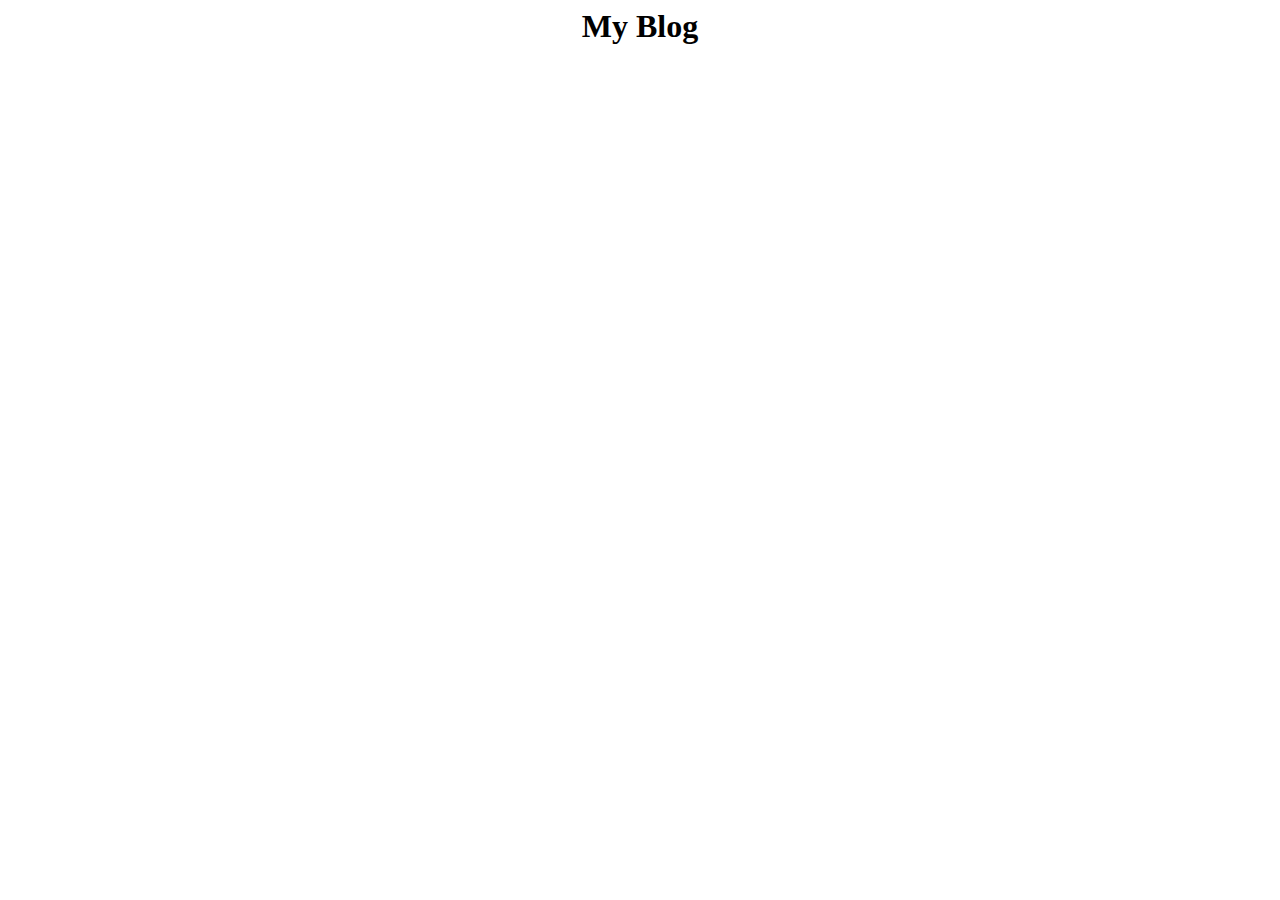
==== index.html @ 5bf8e215 "Update index.html" ====
<html lang="en">
<head>
    <meta charset="UTF-8">
    <meta name="viewport" content="width=device-width, initial-scale=1.0">
    <title>Home page</title>
    <style>
        h1 {
            text-align: center;
        }
        main {
            display: flex;
            flex-direction: column;
            align-items: center;
        }
        a {
            text-decoration: none;
        }
        article {
            border-bottom: 1px solid black;
            padding: 2em;
            width: 600px;
            cursor: pointer;
            color: black;
        }
        article:hover {
            background-color: rgba(0, 0, 0, 0.05);
        }
        article p {
            font-weight: 600;
        }
    </style>
    <script src="./script.js"></script>
</head>
<body>
    <h1>My Blog</h1>
    <main id="container"></main>
</body>
</html>
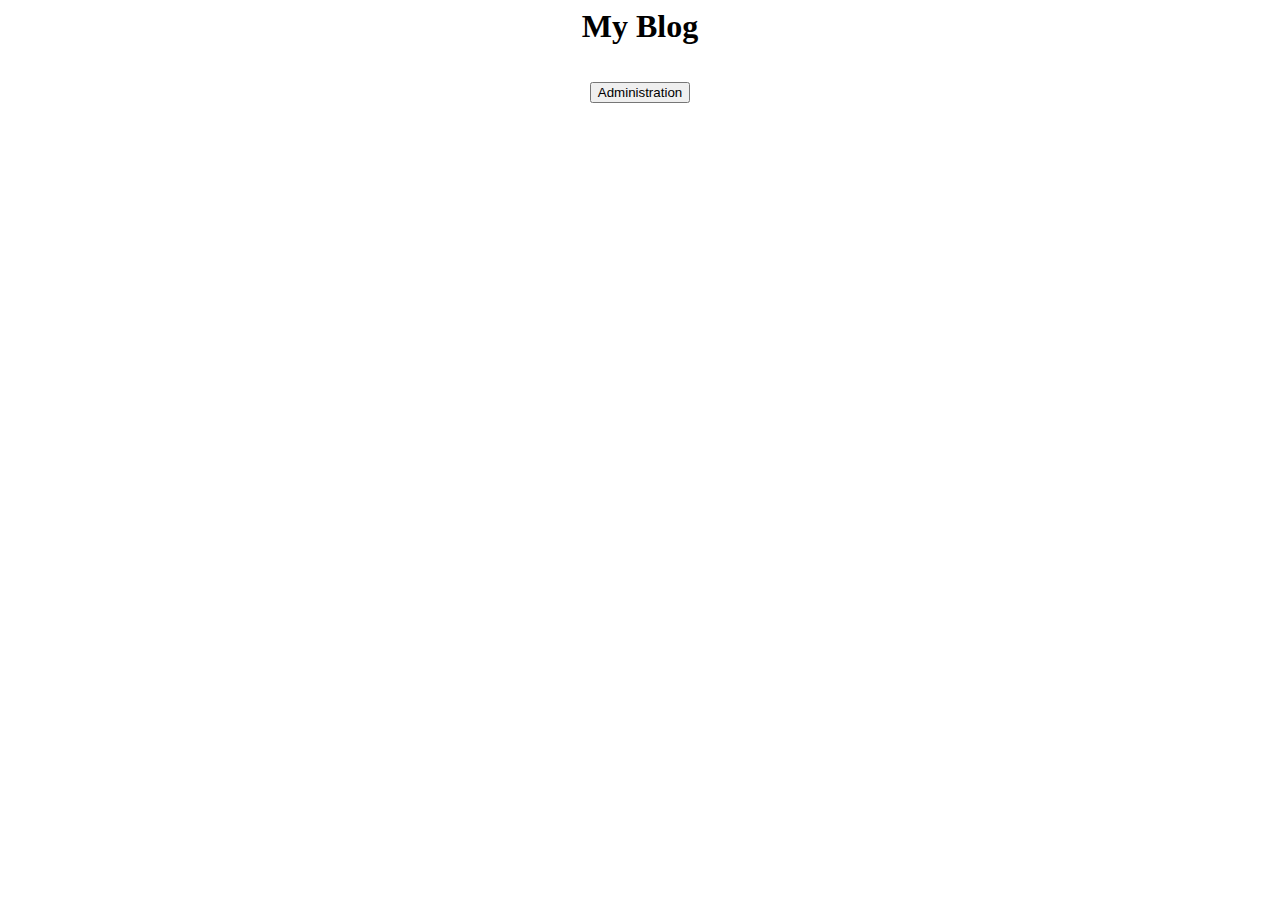
==== commit 53828819: "mah" ====
--- a/index.html
+++ b/index.html
@@ -28,11 +28,19 @@
         article p {
             font-weight: 600;
         }
+        center {
+            padding: 1em;
+        }
     </style>
     <script src="./script.js"></script>
 </head>
 <body>
     <h1>My Blog</h1>
     <main id="container"></main>
+    <center>
+        <a href="./admin.html">
+            <button>Administration</button>
+        </a>
+    </center>
 </body>
 </html>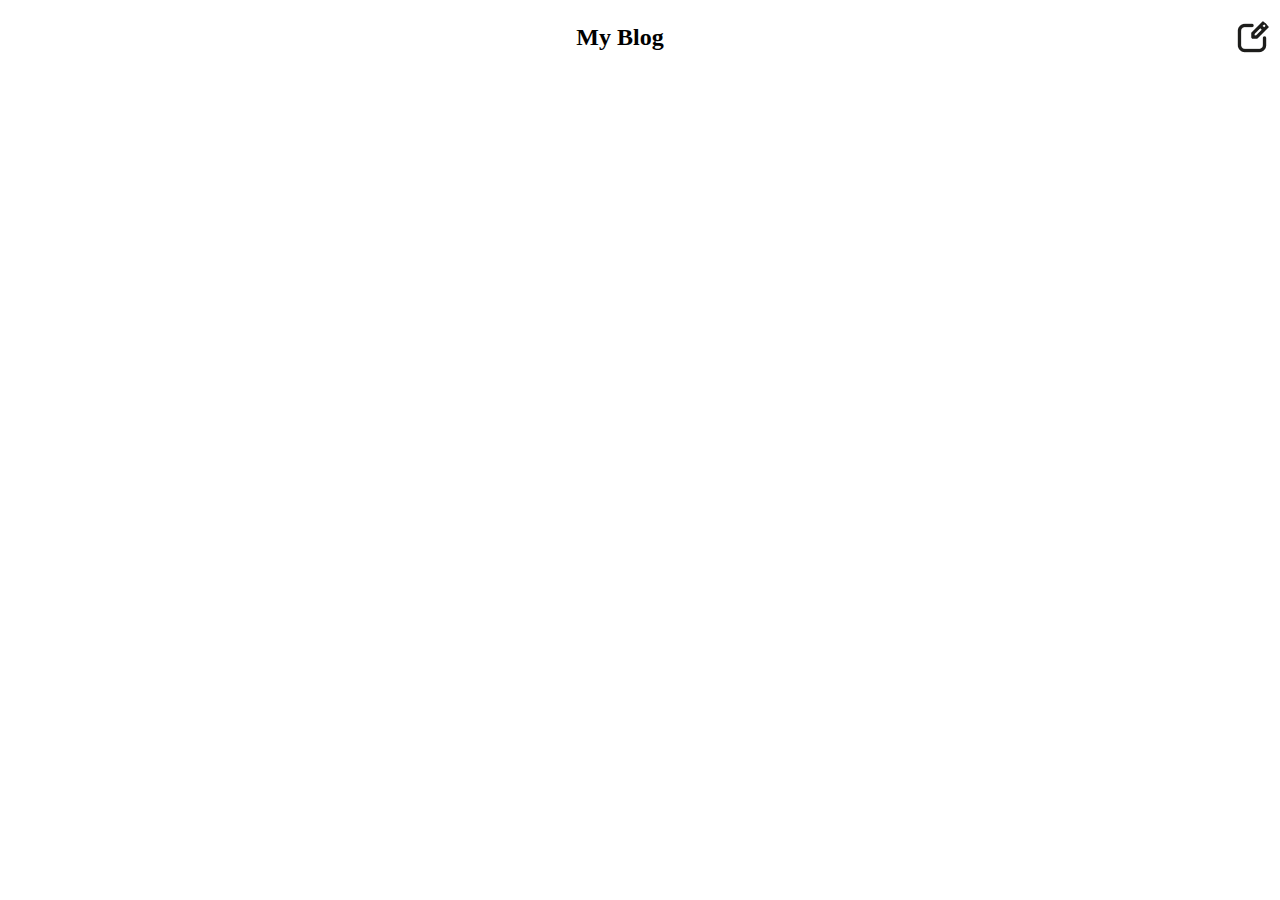
==== commit 65b3e532: "+ icosn" ====
--- a/index.html
+++ b/index.html
@@ -1,46 +1,22 @@
 <html lang="en">
+
 <head>
     <meta charset="UTF-8">
     <meta name="viewport" content="width=device-width, initial-scale=1.0">
     <title>Home page</title>
-    <style>
-        h1 {
-            text-align: center;
-        }
-        main {
-            display: flex;
-            flex-direction: column;
-            align-items: center;
-        }
-        a {
-            text-decoration: none;
-        }
-        article {
-            border-bottom: 1px solid black;
-            padding: 2em;
-            width: 600px;
-            cursor: pointer;
-            color: black;
-        }
-        article:hover {
-            background-color: rgba(0, 0, 0, 0.05);
-        }
-        article p {
-            font-weight: 600;
-        }
-        center {
-            padding: 1em;
-        }
-    </style>
+    <link rel="stylesheet" href="./style.css">
     <script src="./script.js"></script>
 </head>
+
 <body>
-    <h1>My Blog</h1>
+    <header>
+        <h1>My Blog</h1>
+        <a href="./admin/admin.html">
+            <img src="./icons/admin.png" alt="" srcset="">
+        </a>
+    </header>
     <main id="container"></main>
-    <center>
-        <a href="./admin.html">
-            <button>Administration</button>
-        </a>
-    </center>
+
 </body>
+
 </html>--- a/style.css
+++ b/style.css
@@ -0,0 +1,48 @@
+h1 {
+    text-align: center;
+}
+
+main {
+    display: flex;
+    flex-direction: column;
+    align-items: center;
+}
+
+header {
+    display: flex;
+    align-items: center;
+    justify-content: center;
+}
+
+header h1 {
+    width: 100%;
+}
+
+h1 {
+    font-size: 24px;
+    font-weight: bold;
+}
+
+a {
+    text-decoration: none;
+}
+
+article {
+    border-bottom: 1px solid black;
+    padding: 2em;
+    width: 600px;
+    cursor: pointer;
+    color: black;
+}
+
+article:hover {
+    background-color: rgba(0, 0, 0, 0.05);
+}
+
+article p {
+    font-weight: 600;
+}
+
+center {
+    padding: 1em;
+}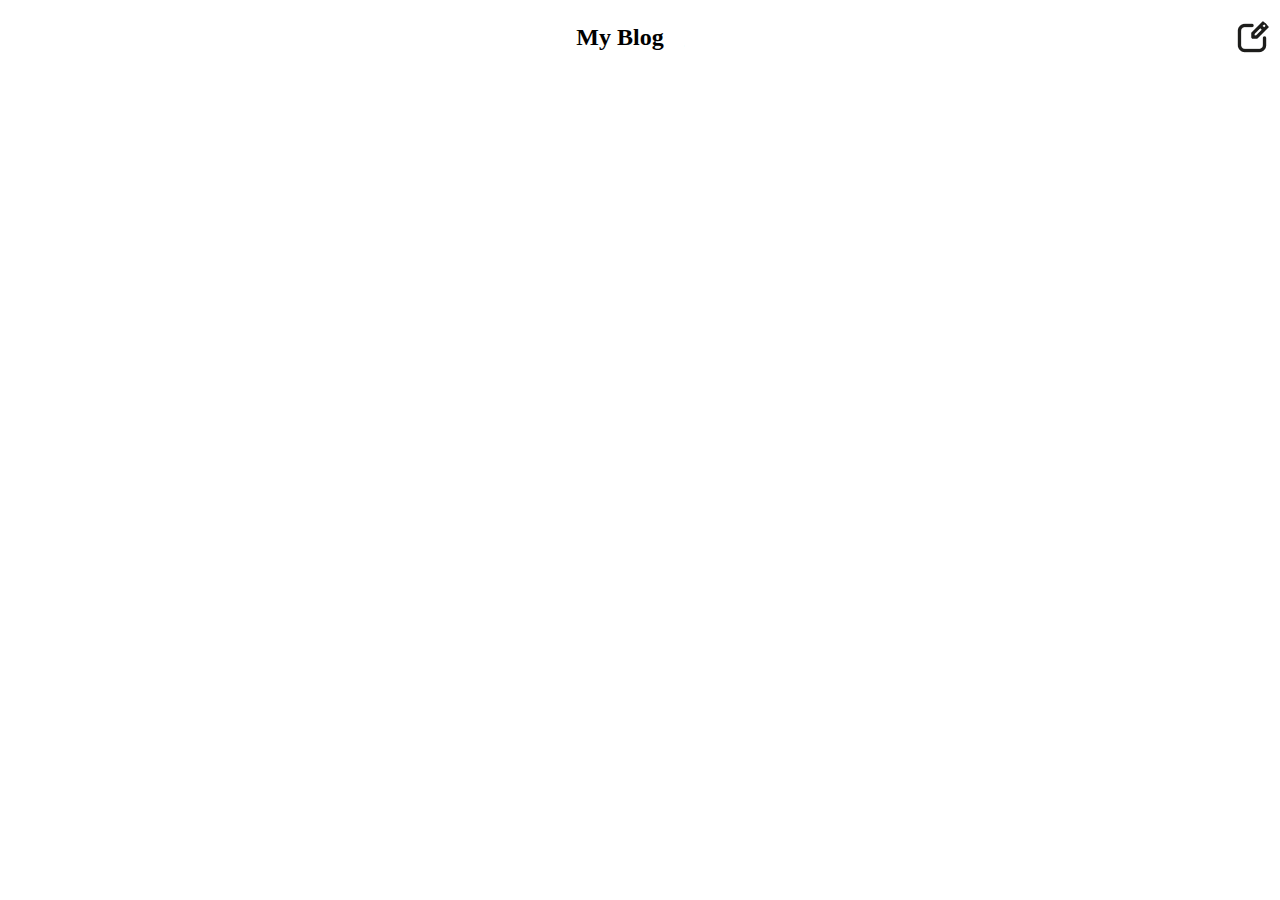
==== commit e790f195: "we" ====
--- a/index.html
+++ b/index.html
@@ -1,11 +1,11 @@
 <html lang="en">
 
 <head>
-    <meta charset="UTF-8">
-    <meta name="viewport" content="width=device-width, initial-scale=1.0">
+    <script src="./head.js"></script>
     <title>Home page</title>
     <link rel="stylesheet" href="./style.css">
     <script src="./script.js"></script>
+    <link rel="shortcut icon" href="./icons/favicon.png" type="image/x-icon">
 </head>
 
 <body>
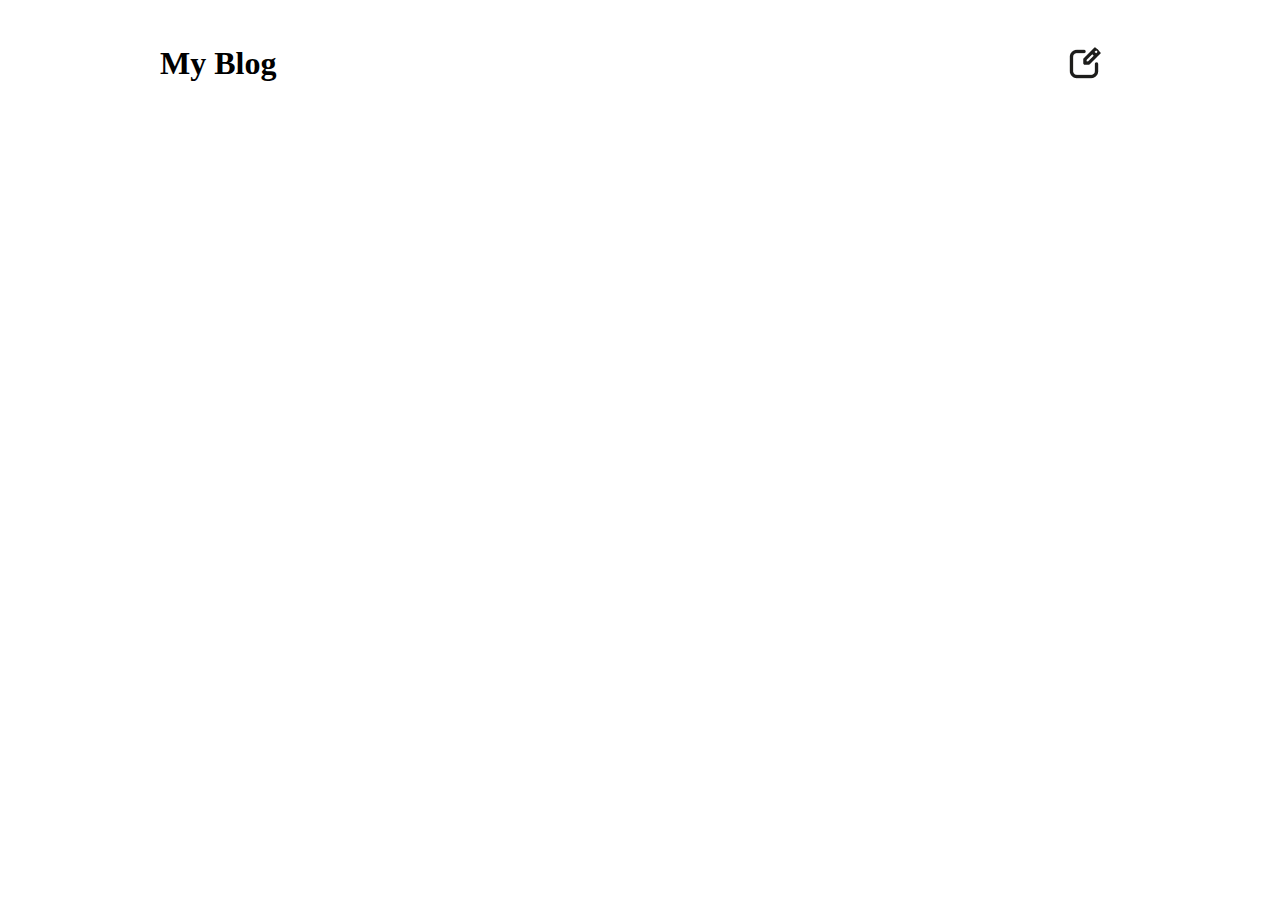
==== commit 7caf2aaf: "Nuove modifiche" ====
--- a/index.html
+++ b/index.html
@@ -16,7 +16,6 @@
         </a>
     </header>
     <main id="container"></main>
-
 </body>
 
 </html>--- a/style.css
+++ b/style.css
@@ -1,5 +1,5 @@
-h1 {
-    text-align: center;
+body {
+    margin: 1.5em 10em;
 }
 
 main {
@@ -11,38 +11,62 @@
 header {
     display: flex;
     align-items: center;
-    justify-content: center;
-}
-
-header h1 {
-    width: 100%;
-}
-
-h1 {
-    font-size: 24px;
-    font-weight: bold;
+    justify-content: space-between;
 }
 
 a {
     text-decoration: none;
+    margin: 1em;
 }
 
 article {
-    border-bottom: 1px solid black;
+    border: 1px solid black;
     padding: 2em;
     width: 600px;
     cursor: pointer;
     color: black;
+    border-radius: 20px;
 }
 
 article:hover {
-    background-color: rgba(0, 0, 0, 0.05);
+    background-color: rgba(0, 0, 0, 0.025);
 }
 
-article p {
-    font-weight: 600;
+.article-container {
+    display: flex; 
+    align-items: center;
+    justify-content: space-between;
 }
 
-center {
-    padding: 1em;
+.article-title {
+    font-size: 24px;
+    font-weight: bold;
+    margin-top: 0;
+    line-height: 1.6em;
+    display: -webkit-box;
+    -webkit-box-orient: vertical;
+    -webkit-line-clamp: 2;
+    overflow: hidden;
+}
+
+.article-pubblication-date {
+    font-size: 14px;
+    font-style: italic;
+}
+
+.article-abstract {
+    font-size: 16px;
+    line-height: 1.6em;
+    display: -webkit-box;
+    -webkit-box-orient: vertical;
+    -webkit-line-clamp: 3;
+    overflow: hidden;
+}
+
+.article-image {
+    width: 150px; 
+    height: 150px; 
+    margin-left: 1em; 
+    border: 1px solid black;
+    border-radius: 20px;
 }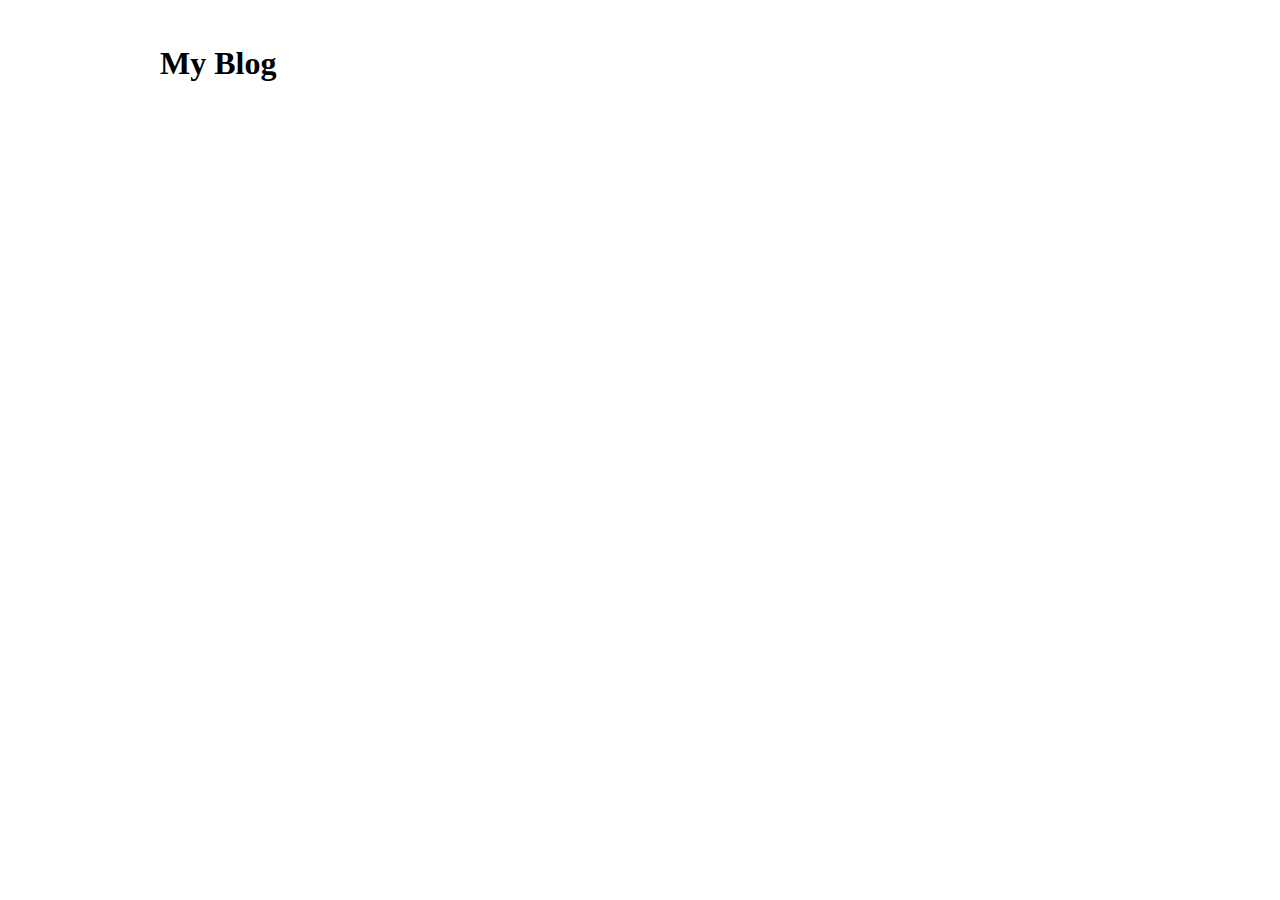
==== commit 4c3172b4: "f" ====
--- a/index.html
+++ b/index.html
@@ -11,9 +11,9 @@
 <body>
     <header>
         <h1>My Blog</h1>
-        <a href="./admin/admin.html">
+        <!-- <a href="./admin/admin.html">
             <img src="./icons/admin.png" alt="" srcset="">
-        </a>
+        </a> -->
     </header>
     <main id="container"></main>
 </body>
--- a/style.css
+++ b/style.css
@@ -33,7 +33,7 @@
 }
 
 .article-container {
-    display: flex; 
+    display: flex;
     align-items: center;
     justify-content: space-between;
 }
@@ -64,9 +64,9 @@
 }
 
 .article-image {
-    width: 150px; 
-    height: 150px; 
-    margin-left: 1em; 
+    width: 150px;
+    height: 150px;
+    margin-left: 1em;
     border: 1px solid black;
     border-radius: 20px;
 }